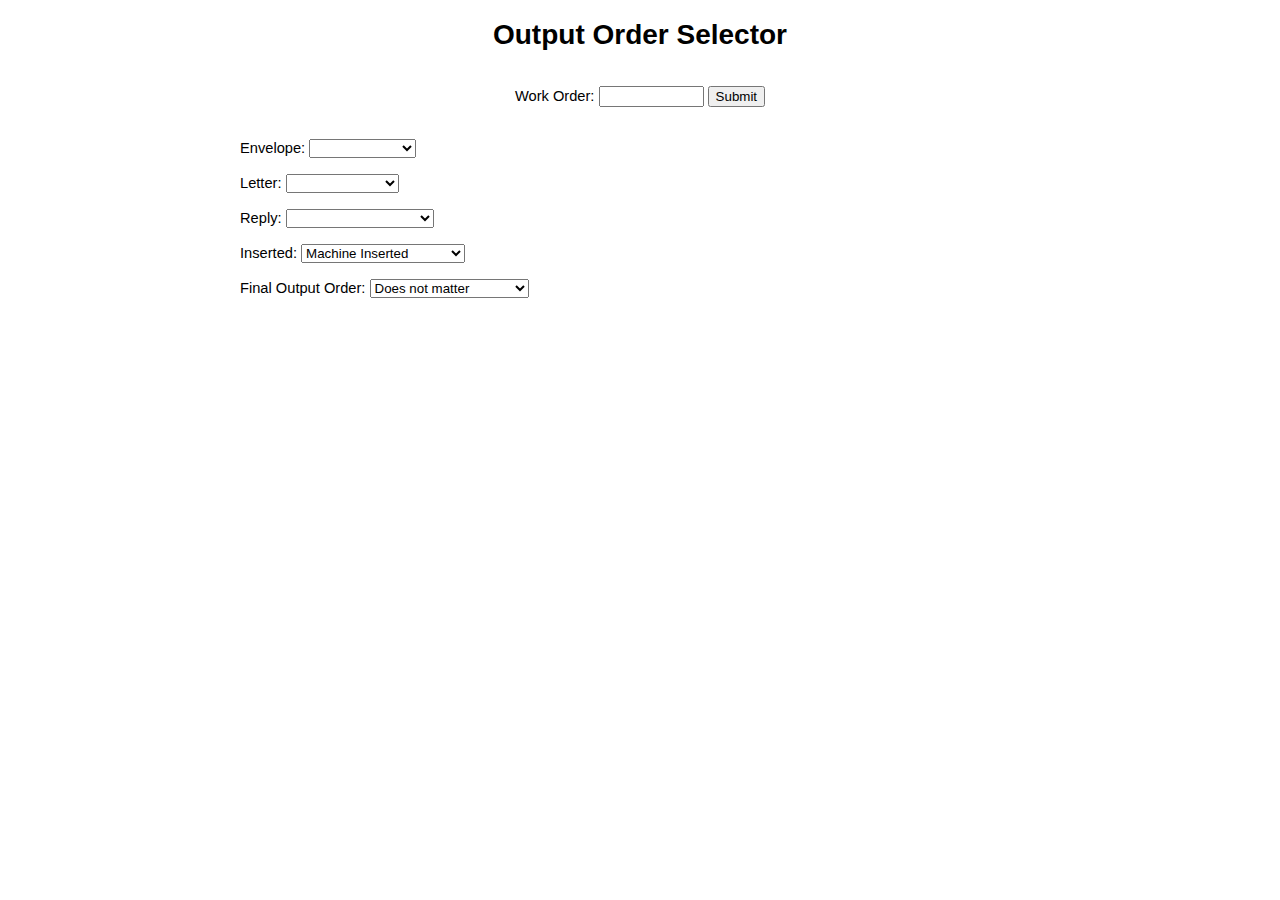
==== outputorder.html @ 3a618f28 "Added Letter Double Parallel, Reply card/no fold, machine inserted." ====
<!DOCTYPE html>
<html>
<head>
<!--
	Name: Output Order Selector
	Author: Lee Darcy 6/0/2021
	Description: This is a dynamic form to make selecting the output order of merge
  files easier.
-->


<title>Awesome Output Order Selector</title>
<link rel="stylesheet" href="styles.css">
<script src="https://ajax.googleapis.com/ajax/libs/jquery/3.3.1/jquery.min.js"></script>
<meta name="google" value="notranslate">
</head>

<body>
  <div class="jobinfo">
    <h1>Output Order Selector</h1>
    <br>
    Work Order: <input type="text" id="work_order" name="work_order" size="10">
    <button onclick="processFormData()">Submit</button><br><br><br>
  </div>

  <div class="leftfloatgroup">
    Envelope:
    <select id="sel_envelope">
      <option></option>
      <option id="env_buskro">Buskro/Canon</option>
      <option id="env_printdept">Xante</option>
      <option id="env_window">Windowed</option>
    </select>
    <br><br>

    Letter:
    <select id="sel_letter">
      <option></option>
      <option id="lett_letter">Letter Fold</option>
      <option id="lett_zfold">Z-fold</option>
      <option id="lett_half">Bi-fold</option>
      <option id="lett_double">Double Parallel</option>
      <option id="lett_no">No Fold</option>
    </select>
    <br><br>

    Reply:
    <select id="sel_reply">
      <option></option>
      <option id="rep_letter">Letter Fold</option>
      <option id="rep_zfold">Z-fold</option>
      <option id="rep_half">Bi-fold</option>
      <option id="rep_no">Card/No Fold</option>
      <option id="rep_buskro">No Fold, Buskro print</option>
      <option id="rep_none">No Remit/Reply</option>
    </select>
    <br><br>

    Inserted:
    <select id="sel_inserted">
      <option></option>
      <option id="ins_mach" selected>Machine Inserted</option>
      <option id="ins_hand">Hand Inserted</option>
      <option id="ins_no">Not Inserted (return flat)</option>
    </select>
    <br><br>

    Final Output Order:
    <select id="sel_finaloutputorder">
      <option></option>
      <option id="fin_whatever" selected>Does not matter</option>
      <option id="fin_forward">RTC/FWD (A-Z, 1-100)</option>
    </select>
    <br><br>
  </div>

  <div class="rightfloatgroup">
    <p id="order"></p>
  </div>

<script>
function processFormData() {
    var env = document.getElementById("sel_envelope").value;
    var lett = document.getElementById("sel_letter").value;
    var reply = document.getElementById("sel_reply").value;
    var ins = document.getElementById("sel_inserted").value;
    var fin = document.getElementById("sel_finaloutputorder").value;
    var output;
    //Letter Fold
    if (env == "Buskro/Canon" && lett == "Letter Fold" && reply == "No Remit/Reply" && ins == "Machine Inserted" && fin == "Does not matter") {
        output = "Envelope REV" + ("<br>") +  "Letter FWD";
    } else if (env == "Xante" && lett == "Letter Fold" && reply == "No Remit/Reply" && ins == "Machine Inserted" && fin == "Does not matter") {
        output = "Envelope FWD" + ("<br>") + "Letter FWD";
    } else if (env == "Buskro/Canon" && lett == "Letter Fold" && reply == "Card/No Fold" && ins == "Machine Inserted" && fin == "Does not matter") {
        output = "Envelope FWD" + ("<br>") + "Letter REV" + ("<br>") + "Reply FWD";
    } else if (env == "Xante" && lett == "Letter Fold" && reply == "Card/No Fold" && ins == "Machine Inserted" && fin == "Does not matter") {
        output = "Envelope FWD" + ("<br>") + "Letter FWD" + ("<br>") + "Reply REV";
    } else if (env == "Buskro/Canon" && lett == "Letter Fold" && reply == "Letter Fold" && ins == "Machine Inserted" && fin == "Does not matter") {
        output = "Envelope REV" + ("<br>") + "Letter FWD" + ("<br>") + "Reply FWD";
    } else if (env == "Xante" && lett == "Letter Fold" && reply == "Letter Fold" && ins == "Machine Inserted" && fin == "Does not matter") {
        output = "Envelope FWD" + ("<br>") + "Letter FWD" + ("<br>") + "Reply FWD";
    } else if (env == "Buskro/Canon" && lett == "Letter Fold" && reply == "Bi-fold" && ins == "Machine Inserted" && fin == "Does not matter") {
        output = "Envelope REV" + ("<br>") + "Letter FWD" + ("<br>") + "Reply FWD";
    } else if (env == "Xante" && lett == "Letter Fold" && reply == "Bi-fold" && ins == "Machine Inserted" && fin == "Does not matter") {
        output = "Envelope FWD" + ("<br>") + "Letter FWD" + ("<br>") + "Reply FWD";
    } else if (env == "Windowed" && lett == "Letter Fold" && reply == "Card/No Fold" && ins == "Machine Inserted" && fin == "Does not matter") {
        output = "Letter FWD" + ("<br>") + "Reply FWD";
    } else if (env == "Buskro/Canon" && lett == "Letter Fold" && reply == "Buskro" && ins == "Machine Inserted" && fin == "Does not matter") {
        output = "Envelope REV" + ("<br>") + "Letter FWD" + ("<br>") + "Reply FWD";
    } else if (env == "Xante" && lett == "Letter Fold" && reply == "Buskro" && ins == "Machine Inserted" && fin == "Does not matter") {
        output = "Envelope FWD" + ("<br>") + "Letter FWD" + ("<br>") + "Reply FWD";
    // Z-fold
  } else if (env == "Buskro/Canon" && lett == "Z-fold" && reply == "No Remit/Reply" && ins == "Machine Inserted" && fin == "Does not matter") {
        output = "Envelope FWD" + ("<br>") + "Letter FWD";
    } else if (env == "Xante" && lett == "Z-fold" && reply == "No Remit/Reply" && ins == "Machine Inserted" && fin == "Does not matter") {
        output = "Envelope REV" + ("<br>") + "Letter FWD" ;
    } else if (env == "Buskro/Canon" && lett == "Z-fold" && reply == "Card/No Fold" && ins == "Machine Inserted" && fin == "Does not matter") {
        output = "Envelope FWD" + ("<br>") + "Letter FWD" + ("<br>") + "Reply FWD";
    } else if (env == "Xante" && lett == "Z-fold" && reply == "Card/No Fold" && ins == "Machine Inserted" && fin == "Does not matter") {
        output = "Envelope REV" + ("<br>") + "Letter FWD" + ("<br>") + "Reply FWD";
    } else if (env == "Buskro/Canon" && lett == "Z-fold" && reply == "Bi-fold" && ins == "Machine Inserted" && fin == "Does not matter") {
        output = "Envelope FWD" + ("<br>") + "Letter FWD" + ("<br>") + "Reply REV";
    } else if (env == "Xante" && lett == "Z-fold" && reply == "Bi-fold" && ins == "Machine Inserted" && fin == "Does not matter") {
        output = "Envelope REV" + ("<br>") + "Letter FWD" + ("<br>") + "Reply REV";
    // Bi-fold
    } else if (env == "Buskro/Canon" && lett == "Bi-fold" && reply == "Card/No Fold" && ins == "Machine Inserted" && fin == "Does not matter") {
        output = "Envelope FWD" + ("<br>") + "Letter REV" + ("<br>") + "Reply FWD";
    } else if (env == "Xante" && lett == "Bi-fold" && reply == "Card/No Fold" && ins == "Machine Inserted" && fin == "Does not matter") {
        output = "Envelope REV" + ("<br>") + "Letter REV" + ("<br>") + "Reply FWD";
    } else if (env == "Buskro/Canon" && lett == "Bi-fold" && reply == "Bi-fold" && ins == "Machine Inserted" && fin == "Does not matter") {
        output = "Envelope REV" + ("<br>") + "Letter FWD" + ("<br>") + "Reply FWD";
    } else if (env == "Xante" && lett == "Bi-fold" && reply == "Bi-fold" && ins == "Machine Inserted" && fin == "Does not matter") {
        output = "Envelope FWD" + ("<br>") + "Letter FWD" + ("<br>") + "Reply FWD";
    } else if (env == "Buskro/Canon" && lett == "Bi-fold" && reply == "No Remit/Reply" && ins == "Hand Inserted" && fin == "Does not matter") {
          output = "Envelope FWD" + ("<br>") + "Letter REV";
    // Double Parallel
    } else if (env == "Buskro/Canon" && lett == "Double Parallel" && reply == "Card/No Fold" && ins == "Machine Inserted" && fin == "Does not matter") {
      output = "Envelope FWD" + ("<br>") + "Letter REV" + ("<br>") + "Reply FWD";
    } else if (env == "Buskro/Canon" && lett == "Double Parallel" && reply == "No Remit/Reply" && ins == "Machine Inserted" && fin == "Does not matter") {
        output = "Envelope FWD" + ("<br>") + "Letter REV";
    } else if (env == "Xante" && lett == "Double Parallel" && reply == "No Remit/Reply" && ins == "Machine Inserted" && fin == "Does not matter") {
        output = "Envelope REV" + ("<br>") + "Letter REV";
    // Holiday Card/No Fold
    } else if (env == "Buskro/Canon" && lett == "No Fold" && reply == "Card/No Fold" && ins == "Machine Inserted" && fin == "Does not matter") {
        output = "Envelope FWD" + ("<br>") + "Letter FWD" + ("<br>") + "Reply FWD";
    } else if (env == "Xante" && lett == "No Fold" && reply == "Card/No Fold" && ins == "Machine Inserted" && fin == "Does not matter") {
        output = "Envelope REV" + ("<br>") + "Letter FWD" + ("<br>") + "Reply FWD";
    } else if (env == "Buskro/Canon" && lett == "No Fold" && reply == "No Remit/Reply" && ins == "Machine Inserted" && fin == "Does not matter") {
          output = "Envelope FWD" + ("<br>") + "Letter FWD";
    // RTC
    } else if (env == "Buskro/Canon" && lett == "Letter Fold" && reply == "Letter Fold" && ins == "Machine Inserted" && fin == "RTC/FWD (A-Z, 1-100)") {
      output = "Envelope FWD" + ("<br>") + "Letter REV" + ("<br>") + "Reply REV";
    } else if (env == "Buskro/Canon" && lett == "Letter Fold" && reply == "Bi-fold" && ins == "Machine Inserted" && fin == "RTC/FWD (A-Z, 1-100)") {
      output = "Envelope FWD" + ("<br>") + "Letter REV" + ("<br>") + "Reply REV";
    } else if (env == "Buskro/Canon" && lett == "Letter Fold" && reply == "Card/No Fold" && ins == "Machine Inserted" && fin == "RTC/FWD (A-Z, 1-100)") {
      output = "Envelope FWD" + ("<br>") + "Letter REV" + ("<br>") + "Reply FWD";
    } else if (env == "Buskro/Canon" && lett == "Double Parallel" && reply == "No Remit/Reply" && ins == "Machine Inserted" && fin == "RTC/FWD (A-Z, 1-100)") {
       output = "Envelope FWD" + ("<br>") + "Letter REV";
    } else if (env == "Buskro/Canon" && lett == "No Fold" && reply == "Bi-fold" && ins == "Machine Inserted" && fin == "RTC/FWD (A-Z, 1-100)") {
         output = "Envelope FWD" + ("<br>") + "Letter FWD" + ("<br>") + "Reply REV";
    } else if (env == "Buskro/Canon" && lett == "No Fold" && reply == "Bi-fold" && ins == "Hand Inserted" && fin == "RTC/FWD (A-Z, 1-100)") {
      output = "Envelope FWD" + ("<br>") + "Letter FWD" + ("<br>") + "Reply REV";
    } else if (env == "Buskro/Canon" && lett == "No Fold" && reply == "Card/No Fold" && ins == "Machine Inserted" && fin == "RTC/FWD (A-Z, 1-100)") {
        output = "Envelope FWD" + ("<br>") + "Letter FWD" + ("<br>") + "Reply FWD";
    } else if (env == "Buskro/Canon" && lett == "No Fold" && reply == "Card/No Fold" && ins == "Not Inserted (return flat)" && fin == "RTC/FWD (A-Z, 1-100)") {
      output = "Envelope REV" + ("<br>") + "Letter FWD" + ("<br>") + "Reply FWD";
    } else if (env == "Xante" && lett == "No Fold" && reply == "Card/No Fold" && ins == "Not Inserted (return flat)" && fin == "RTC/FWD (A-Z, 1-100)") {
       output = "Envelope FWD" + ("<br>") + "Letter FWD" + ("<br>") + "Reply FWD";
    } else if (env == "Buskro/Canon" && lett == "No Fold" && reply == "Bi-fold" && ins == "Not Inserted (return flat)" && fin == "RTC/FWD (A-Z, 1-100)") {
       output = "Envelope FWD" + ("<br>") + "Letter FWD" + ("<br>") + "Reply REV";
    } else if (env == "Xante" && lett == "No Fold" && reply == "Bi-fold" && ins == "Not Inserted (return flat)" && fin == "RTC/FWD (A-Z, 1-100)") {
        output = "Envelope REV" + ("<br>") + "Letter FWD" + ("<br>") + "Reply REV";
    // Putney School RTC
  } else if (env == "Buskro/Canon" && lett == "Z-fold" && reply == "Bi-fold" && ins == "Machine Inserted" && fin == "RTC/FWD (A-Z, 1-100)") {
      output = "Envelope REV" + ("<br>") + "Letter FWD" + ("<br>") + "Reply REV";
    } else if (env == "Xante" && lett == "Z-fold" && reply == "Bi-fold" && ins == "Machine Inserted" && fin == "RTC/FWD (A-Z, 1-100)") {
       output = "Envelope FWD" + ("<br>") + "Letter FWD" + ("<br>") + "Reply REV";
    } else if (env == "Buskro/Canon" && lett == "Bi-fold" && reply == "Bi-fold" && ins == "Machine Inserted" && fin == "RTC/FWD (A-Z, 1-100)") {
        output = "Envelope REV" + ("<br>") + "Letter FWD" + ("<br>") + "Reply FWD";
    } else if (env == "Xante" && lett == "Bi-fold" && reply == "Bi-fold" && ins == "Machine Inserted" && fin == "RTC/FWD (A-Z, 1-100)") {
         output = "Envelope FWD" + ("<br>") + "Letter FWD" + ("<br>") + "Reply FWD";
    // Not Programmed
    } else {
        output = "Not Programmed." + ("<br>") + "Ask Production.";
    }
    document.getElementById("order").innerHTML = output;
}
</script>

</body>
</html>
---- styles.css ----
@media print {
  #selectstable {
    page-break-before: always;
  }
}

.jobinfo {
  text-align: center;
}

textarea {
  font-family: Calibri, sans-serif;
  font-size: 10pt;
}

body {
  font-family: Calibri, sans-serif;
  font-size: 11pt;
  max-width: 800px;
  margin: auto;
  padding-bottom: 50px;
}

h1 {
  text-align: center;
  font-size: 21pt;
}

/* checklist */
fieldset{
  margin-bottom: 30px;
}

#jobfeatures {
  -webkit-column-count: 4;
  -moz-column-count: 4;
  column-count: 4;
  height: 100 px;
  float: center;
}

#checklist {
  -webkit-column-count: 2;
  -moz-column-count: 2;
  column-coutn: 2;
}

li {
  list-style-type: none;
}

ul {
  -webkit-margin-before: 0px;
  margin-top: 0px;
  padding-left: 30px;
}

.striked{
  text-decoration: line-through
}

/* Worksheet */
caption,
.caption {
  text-align: left;
  font-weight: bold;
  font-size: 12pt;
}


/* Worksheet - leftfloatgroup (Imported Fields Section) */

.leftfloatgroup {
  float: left;
  min-width: 65%;
}

#loadlist {
  border: 1px solid black;
  padding: 10px;
  min-width: 400px;
}

#importtable,#mergetable, #tritable {
  border-collapse: collapse;
}

#importtable th, #mergetable th, #tritable th {
  text-align: left;
  border: 1px solid black;
  padding: 2px;
  width: 107px;
  height: 20px;
}

#importtable td {
  border: 1px solid black;
  padding: 0px;
  max-width: 47px;
  text-align: center;
}

#mergetable td, #tritable td {
  border: 1px solid black;
  padding: 0px;
  width: 47px;
  text-align: center;
}

.listlabel {
  height: 95px;
  vertical-align: bottom;
}

.listname {
  -webkit-transform: rotate(-90deg);
  -moz-transform: rotate(-90deg);
  display: block;
  transform-origin: 17px 15px;
}

.nopadding {
  padding: 0 !important;
  margin: 0 !important;
}

.smallfont {
  font-size: 9pt;
}


/* Worksheet - rightfloatgroup */

.rightfloatgroup {
  float: right;
  min-width: 25%;
}

#notestable {
  border: 1px solid black;
  padding: 5px;
  max-width: 250px;
  min-width: 221px;
}

#ncoatable, #dedupetable {
  border: 1px solid black;
  padding: 5px;
  max-width: 250px;
  min-width: 221px;
  margin-top: 10px;
}


/* Worksheet - bottomfloatgroup */

.bottomfloatgroup {
  min-width: 95%;
}

#selectstable td:nth-child(2) {
  padding-right: 15px;
}

#selectstable {
  border: 1px solid black;
  padding: 5px;
  width: 100%;
  max-width: 800px;
  margin-top: 20px;
}

#totalstable {
  border: 1px solid black;
  padding: 5px;
  width: 48%;
  max-width: 220px;
  margin-top: 20px;
  margin-bottom: 50px;
  float: left;
}

#timestable {
  border: 1px solid black;
  padding: 5px;
  width: 48%;
  max-width: 200px;
  margin-top: 20px;
  margin-bottom: 50px;
  float: right;
}

/* Resort Checklist */
.resortinfo {
  text-align: center;
}

/* Postal Presort */
.presortinfo {
  text-align: center;
}


/* Post Compose Checklist */
.pcinfo {
  text-align: center;
}

/* Output Order */
#order {
  float: right;
  font-weight: bold;
  font-size: 20pt;
}
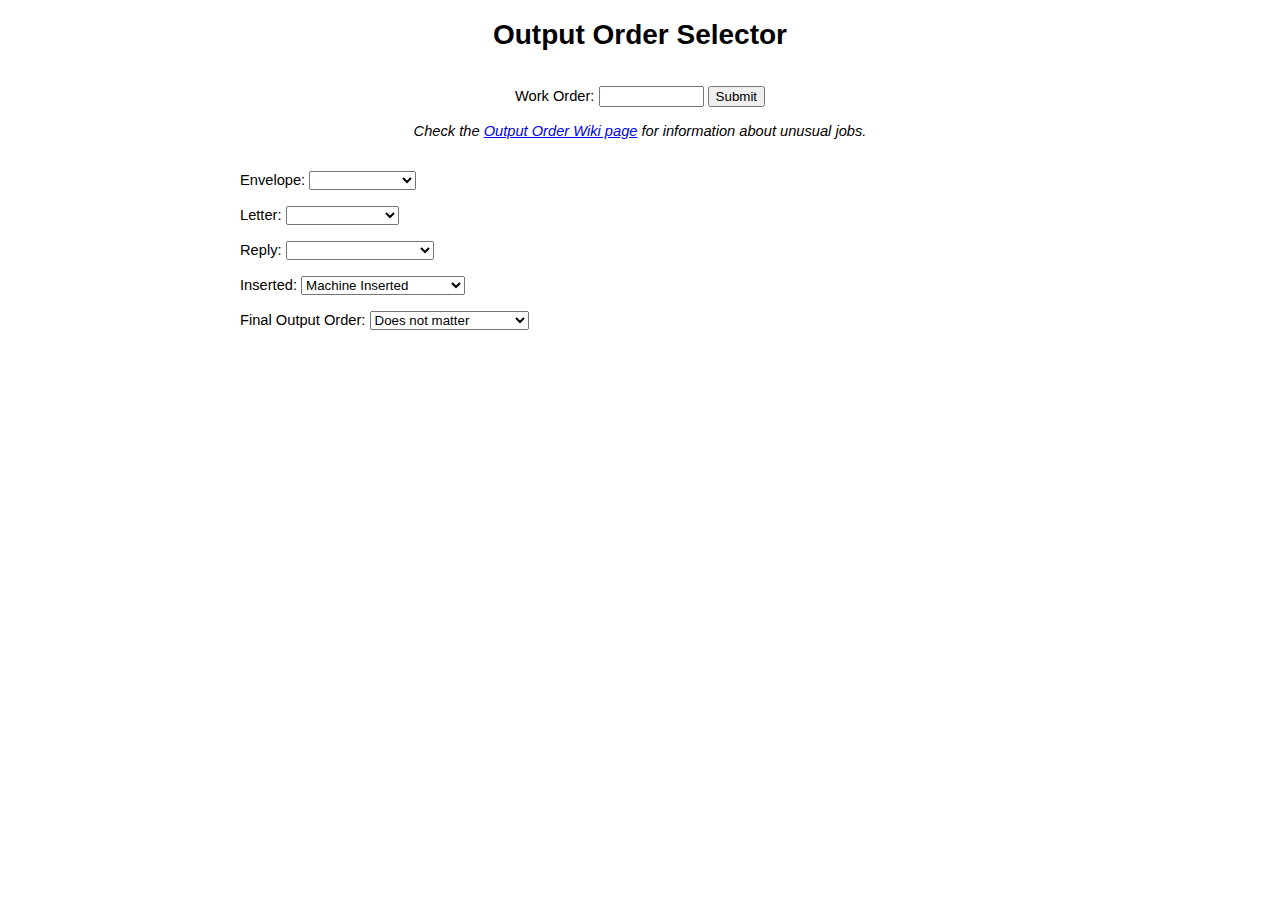
==== commit 67f485a8: "Added link to Wiki page." ====
--- a/outputorder.html
+++ b/outputorder.html
@@ -4,8 +4,7 @@
 <!--
 	Name: Output Order Selector
 	Author: Lee Darcy 6/0/2021
-	Description: This is a dynamic form to make selecting the output order of merge
-  files easier.
+	Description: This is a dynamic form to make selecting the output order of merge files easier.
 -->
 
 
@@ -20,7 +19,8 @@
     <h1>Output Order Selector</h1>
     <br>
     Work Order: <input type="text" id="work_order" name="work_order" size="10">
-    <button onclick="processFormData()">Submit</button><br><br><br>
+    <button onclick="processFormData()">Submit</button><br><br>
+    <em>Check the <a href="http://watson2/mediawiki/index.php?title=Output_Order">Output Order Wiki page</a> for information about unusual jobs.</em><br><br><br>
   </div>
 
   <div class="leftfloatgroup">
@@ -95,6 +95,8 @@
         output = "Envelope FWD" + ("<br>") + "Letter REV" + ("<br>") + "Reply FWD";
     } else if (env == "Xante" && lett == "Letter Fold" && reply == "Card/No Fold" && ins == "Machine Inserted" && fin == "Does not matter") {
         output = "Envelope FWD" + ("<br>") + "Letter FWD" + ("<br>") + "Reply REV";
+    } else if (env == "Buskro/Canon" && lett == "Letter Fold" && reply == "Card/No Fold" && ins == "Hand Inserted" && fin == "RTC/FWD (A-Z, 1-100)") {
+          output = "Envelope REV" + ("<br>") + "Letter FWD" + ("<br>") + "Reply REV";
     } else if (env == "Buskro/Canon" && lett == "Letter Fold" && reply == "Letter Fold" && ins == "Machine Inserted" && fin == "Does not matter") {
         output = "Envelope REV" + ("<br>") + "Letter FWD" + ("<br>") + "Reply FWD";
     } else if (env == "Xante" && lett == "Letter Fold" && reply == "Letter Fold" && ins == "Machine Inserted" && fin == "Does not matter") {
@@ -110,10 +112,12 @@
     } else if (env == "Xante" && lett == "Letter Fold" && reply == "Buskro" && ins == "Machine Inserted" && fin == "Does not matter") {
         output = "Envelope FWD" + ("<br>") + "Letter FWD" + ("<br>") + "Reply FWD";
     // Z-fold
-  } else if (env == "Buskro/Canon" && lett == "Z-fold" && reply == "No Remit/Reply" && ins == "Machine Inserted" && fin == "Does not matter") {
+    } else if (env == "Buskro/Canon" && lett == "Z-fold" && reply == "No Remit/Reply" && ins == "Machine Inserted" && fin == "Does not matter") {
         output = "Envelope FWD" + ("<br>") + "Letter FWD";
     } else if (env == "Xante" && lett == "Z-fold" && reply == "No Remit/Reply" && ins == "Machine Inserted" && fin == "Does not matter") {
         output = "Envelope REV" + ("<br>") + "Letter FWD" ;
+    } else if (env == "Buskro/Canon" && lett == "Z-fold" && reply == "No Remit/Reply" && ins == "Hand Inserted" && fin == "Does not matter") {
+          output = "Envelope REV" + ("<br>") + "Letter REV";
     } else if (env == "Buskro/Canon" && lett == "Z-fold" && reply == "Card/No Fold" && ins == "Machine Inserted" && fin == "Does not matter") {
         output = "Envelope FWD" + ("<br>") + "Letter FWD" + ("<br>") + "Reply FWD";
     } else if (env == "Xante" && lett == "Z-fold" && reply == "Card/No Fold" && ins == "Machine Inserted" && fin == "Does not matter") {
@@ -155,13 +159,17 @@
     } else if (env == "Buskro/Canon" && lett == "Letter Fold" && reply == "Card/No Fold" && ins == "Machine Inserted" && fin == "RTC/FWD (A-Z, 1-100)") {
       output = "Envelope FWD" + ("<br>") + "Letter REV" + ("<br>") + "Reply FWD";
     } else if (env == "Buskro/Canon" && lett == "Double Parallel" && reply == "No Remit/Reply" && ins == "Machine Inserted" && fin == "RTC/FWD (A-Z, 1-100)") {
-       output = "Envelope FWD" + ("<br>") + "Letter REV";
+      output = "Envelope FWD" + ("<br>") + "Letter REV";
+    } else if (env == "Buskro/Canon" && lett == "No Fold" && reply == "Letter Fold" && ins == "Machine Inserted" && fin == "RTC/FWD (A-Z, 1-100)") {
+      output = "Envelope FWD" + ("<br>") + "Letter FWD" + ("<br>") + "Reply REV";
     } else if (env == "Buskro/Canon" && lett == "No Fold" && reply == "Bi-fold" && ins == "Machine Inserted" && fin == "RTC/FWD (A-Z, 1-100)") {
-         output = "Envelope FWD" + ("<br>") + "Letter FWD" + ("<br>") + "Reply REV";
+       output = "Envelope FWD" + ("<br>") + "Letter FWD" + ("<br>") + "Reply REV";
     } else if (env == "Buskro/Canon" && lett == "No Fold" && reply == "Bi-fold" && ins == "Hand Inserted" && fin == "RTC/FWD (A-Z, 1-100)") {
       output = "Envelope FWD" + ("<br>") + "Letter FWD" + ("<br>") + "Reply REV";
     } else if (env == "Buskro/Canon" && lett == "No Fold" && reply == "Card/No Fold" && ins == "Machine Inserted" && fin == "RTC/FWD (A-Z, 1-100)") {
-        output = "Envelope FWD" + ("<br>") + "Letter FWD" + ("<br>") + "Reply FWD";
+      output = "Envelope FWD" + ("<br>") + "Letter FWD" + ("<br>") + "Reply FWD";
+    } else if (env == "Buskro/Canon" && lett == "No Fold" && reply == "Card/No Fold" && ins == "Hand Inserted" && fin == "RTC/FWD (A-Z, 1-100)") {
+      output = "Envelope FWD" + ("<br>") + "Letter FWD" + ("<br>") + "Reply FWD";
     } else if (env == "Buskro/Canon" && lett == "No Fold" && reply == "Card/No Fold" && ins == "Not Inserted (return flat)" && fin == "RTC/FWD (A-Z, 1-100)") {
       output = "Envelope REV" + ("<br>") + "Letter FWD" + ("<br>") + "Reply FWD";
     } else if (env == "Xante" && lett == "No Fold" && reply == "Card/No Fold" && ins == "Not Inserted (return flat)" && fin == "RTC/FWD (A-Z, 1-100)") {
--- a/styles.css
+++ b/styles.css
@@ -39,6 +39,14 @@
   float: center;
 }
 
+#jobfeaturesresort {
+  -webkit-column-count: 4;
+  -moz-column-count: 4;
+  column-count: 4;
+  height: 100 px;
+  float: center;
+}
+
 #checklist {
   -webkit-column-count: 2;
   -moz-column-count: 2;
@@ -82,7 +90,8 @@
 }
 
 #importtable,#mergetable, #tritable {
-  border-collapse: collapse;
+  border-collapse: separate;
+  border-spacing: 1px;
 }
 
 #importtable th, #mergetable th, #tritable th {
@@ -191,7 +200,7 @@
 }
 
 /* Resort Checklist */
-.resortinfo {
+.jobinforesort {
   text-align: center;
 }
 
